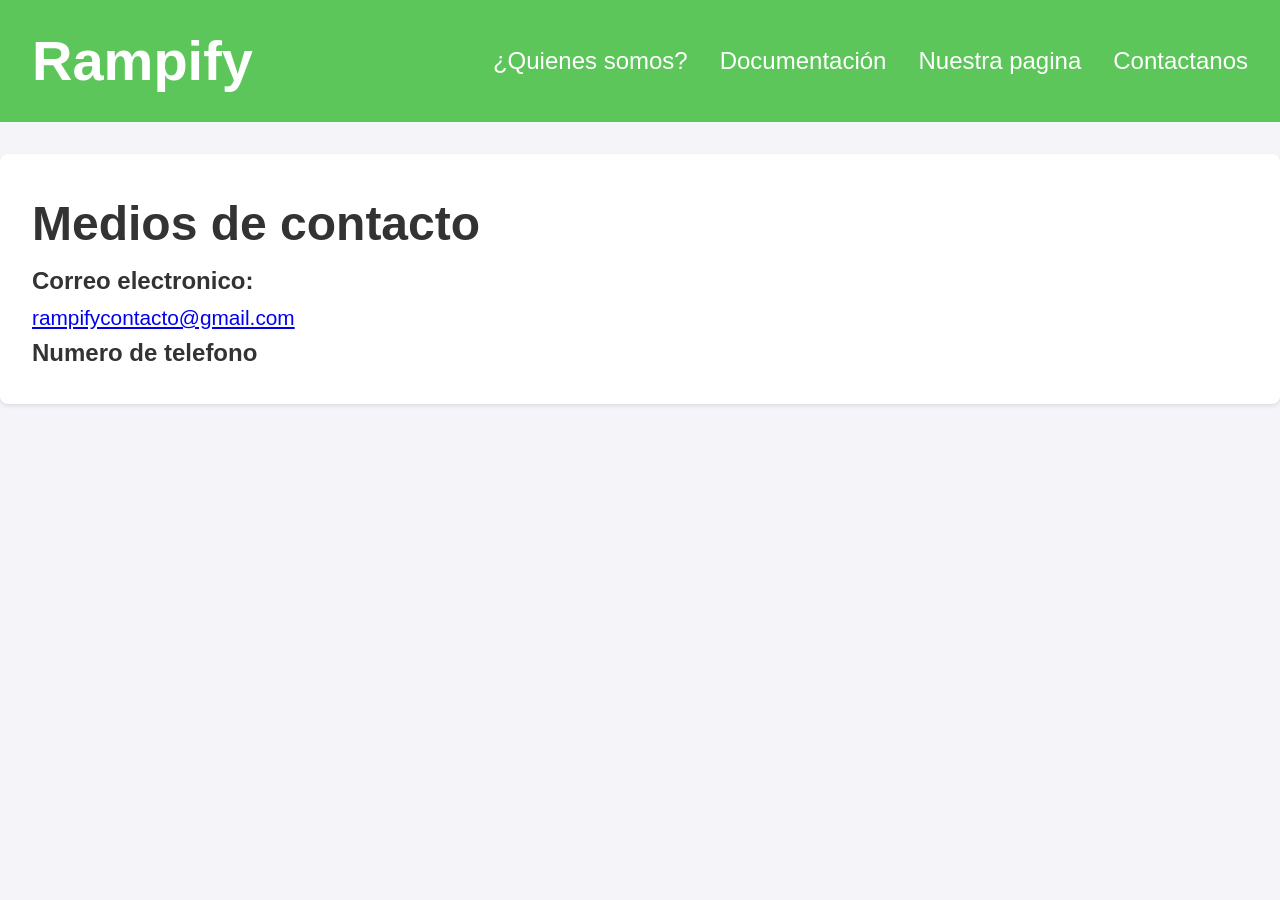
==== contacto.html @ 8f3922f9 "Primera Creacion" ====
<!DOCTYPE html>
<html lang="en">
    
<head>
    <meta charset="UTF-8">
    <meta name="viewport" content="width=device-width, initial-scale=1.0">
    <title>LadingPage</title>
    <link rel="stylesheet" href="contacto.css">
</head>
<body>

    <header>
        <h1>Rampify</h1>

        <nav>
            <ul>
                <li><a href="index.html">¿Quienes somos?</a></li>
                <li><a href="documentos.html">Documentación</a></li>
                <li><a href="pagina.html">Nuestra pagina</a></li>
                <li><a href="contacto.html">Contactanos</a></li>
            </ul>
        </nav>
    </header>

    <main>
        <section id="contacto">
            <h1 id="q-titulo">Medios de contacto</h1>
            <h2 id="q-subtitulo">Correo electronico:</h2>
            <a href="mailto:rampifycontacto@gmail.com">rampifycontacto@gmail.com</a>
            <h2 id="q-subtitulo">Numero de telefono</h2>

        </section>

    </main>
</body>
</html>
---- contacto.css ----
* {
    margin: 0;
    padding: 0;
    box-sizing: border-box;
}

body {
    font-family: Arial, sans-serif;
    line-height: 1.6;
    color: #333;
    background-color: #f4f4f9;
}

header {
    background: #5cc65a;
    color: #fff;
    padding: 1rem 2rem;
    display: flex;
    justify-content: space-between;
    align-items: center;
}

header h1 {
    font-size: 3.5rem;
}

nav ul {
    list-style: none;
    display: flex;
    gap: 2rem;
    font-size: 1.5rem;
}

nav ul li a {
    color: #fff;
    text-decoration: none;
    transition: color 0.3s;
}

nav ul li a:hover {
    color: #3498db;
}

main {
    padding: 2rem;
    max-width: 1400px;
    margin: 2rem auto;
    background: #fff;
    border-radius: 8px;
    box-shadow: 0 2px 4px rgba(0, 0, 0, 0.1);

    text-align: justify;
}

#contacto {
    margin-top: 0; 
    font-size: 1.3rem;
}

#q-titulo{
    font-size: 3rem;
}

#q-subtitulo{
    font-size: 1.5rem;
}
#documentos h2 {
    text-align: left; 
    margin-bottom: 0.5rem; 
}

footer {
    text-align: center;
    padding: 1rem;
    background: #2c3e50;
    color: #fff;
    position: fixed;
    bottom: 0;
    width: 100%;
}
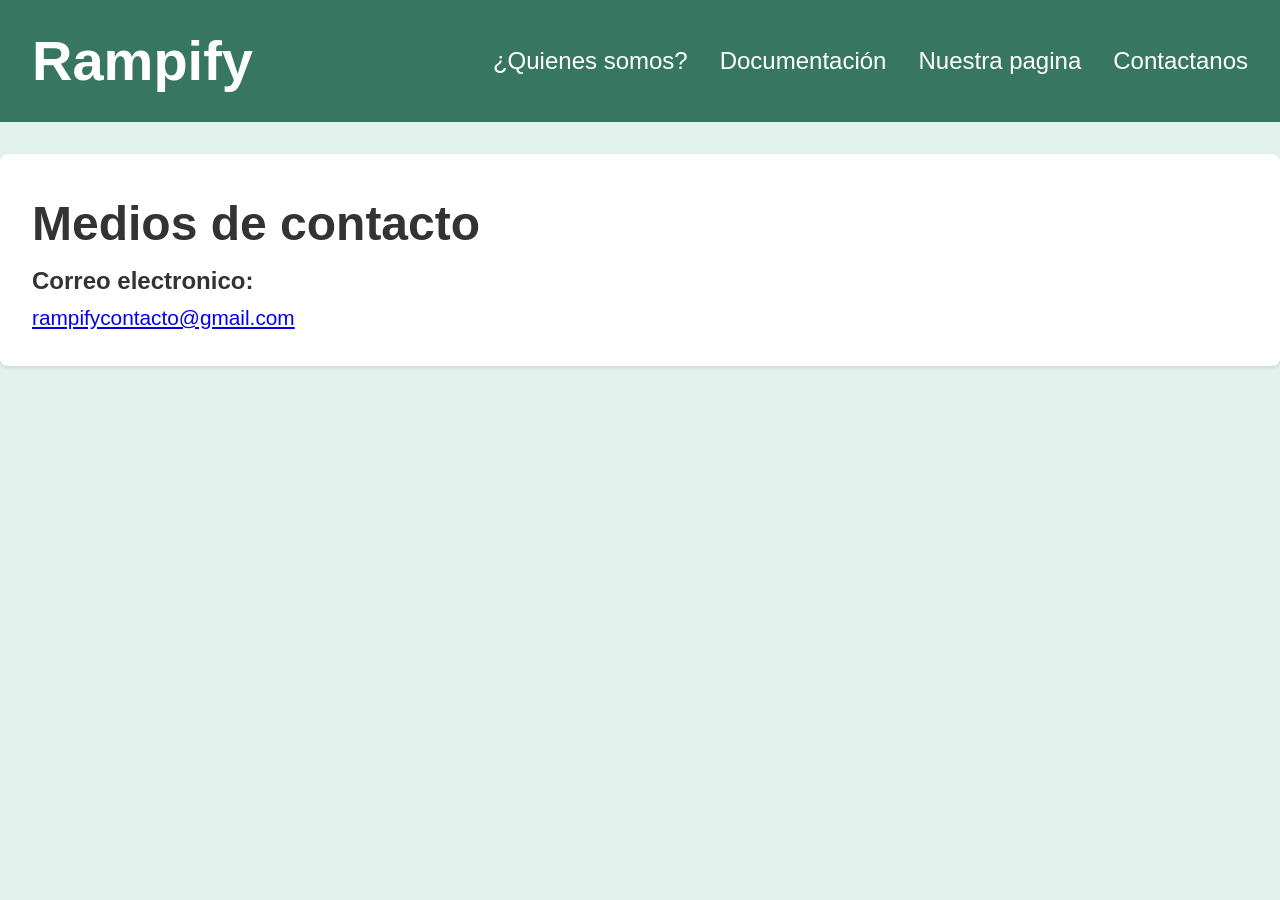
==== commit 3401a4be: "GitPagina" ====
--- a/contacto.html
+++ b/contacto.html
@@ -27,7 +27,6 @@
             <h1 id="q-titulo">Medios de contacto</h1>
             <h2 id="q-subtitulo">Correo electronico:</h2>
             <a href="mailto:rampifycontacto@gmail.com">rampifycontacto@gmail.com</a>
-            <h2 id="q-subtitulo">Numero de telefono</h2>
 
         </section>
 
--- a/contacto.css
+++ b/contacto.css
@@ -8,11 +8,11 @@
     font-family: Arial, sans-serif;
     line-height: 1.6;
     color: #333;
-    background-color: #f4f4f9;
+    background-color: #E2F2EC;
 }
 
 header {
-    background: #5cc65a;
+    background: #377761;
     color: #fff;
     padding: 1rem 2rem;
     display: flex;
